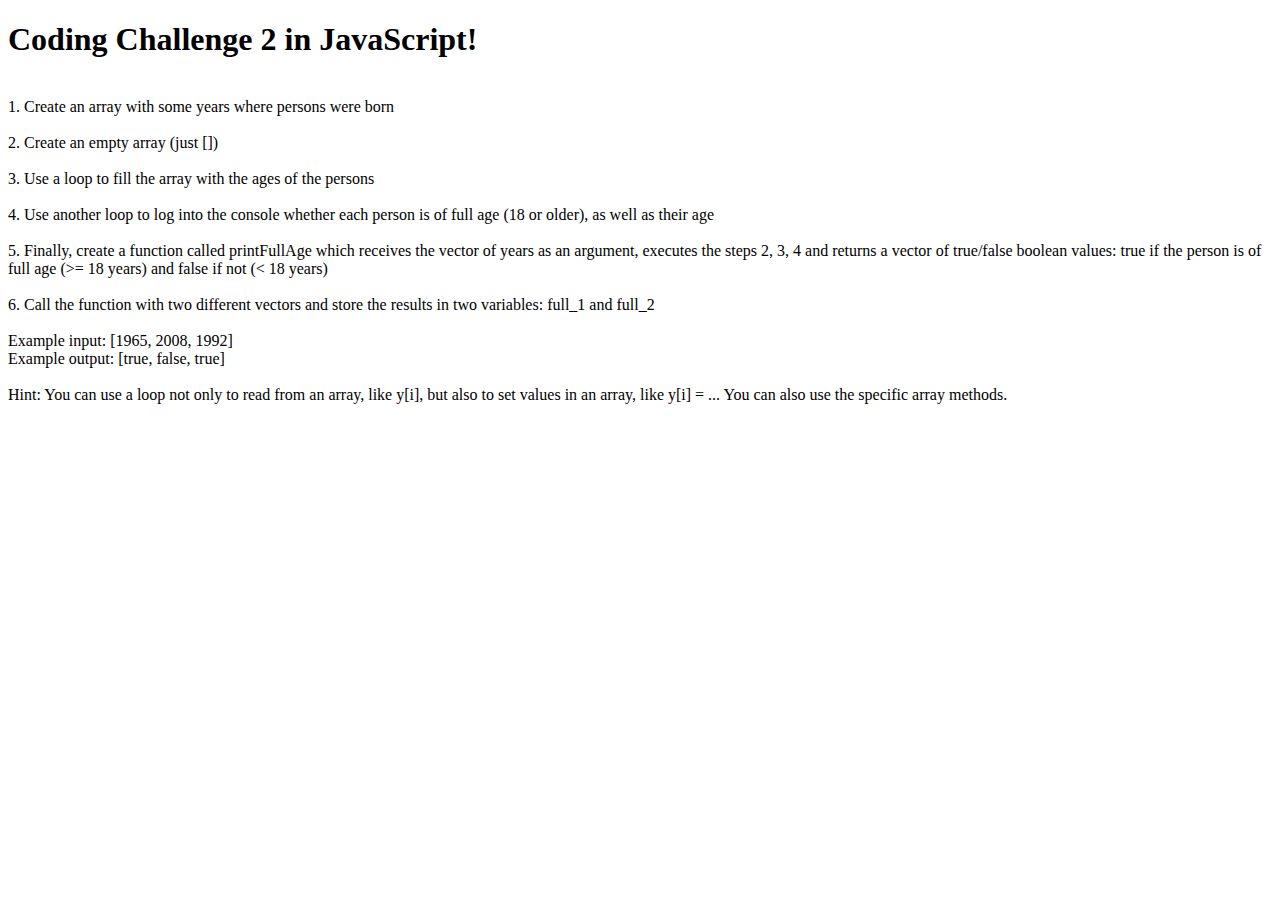
==== Challenge2/index.html @ 20c3c353 "Add files via upload" ====
<!DOCTYPE HTML>
<html lang="en">
<head >
    <meta charset="UTF-8">
    <title>|Challenge 2|</title>
</head>

<body>
    <h1>Coding Challenge 2 in JavaScript!</h1>
    <p><br>1. Create an array with some years where persons were born<br><br>2. Create an empty array (just [])<br><br>3. Use a loop to fill the array with the ages of the persons<br><br>4. Use another loop to log into the console whether each person is of full age (18 or older), as well as their age<br><br>5. Finally, create a function called printFullAge which receives the vector of years as an argument, executes the steps 2, 3, 4 and returns a vector of true/false boolean values: true if the person is of full age (>= 18 years) and false if not (< 18 years)<br><br>6. Call the function with two different vectors and store the results in two variables: full_1 and full_2<br><br>Example input: [1965, 2008, 1992]<br>Example output: [true, false, true]<br><br>Hint: You can use a loop not only to read from an array, like y[i], but also to set values in an array, like y[i] = ... You can also use the specific array methods.</p>
    <script src="script.js"></script>
</body>


</html>
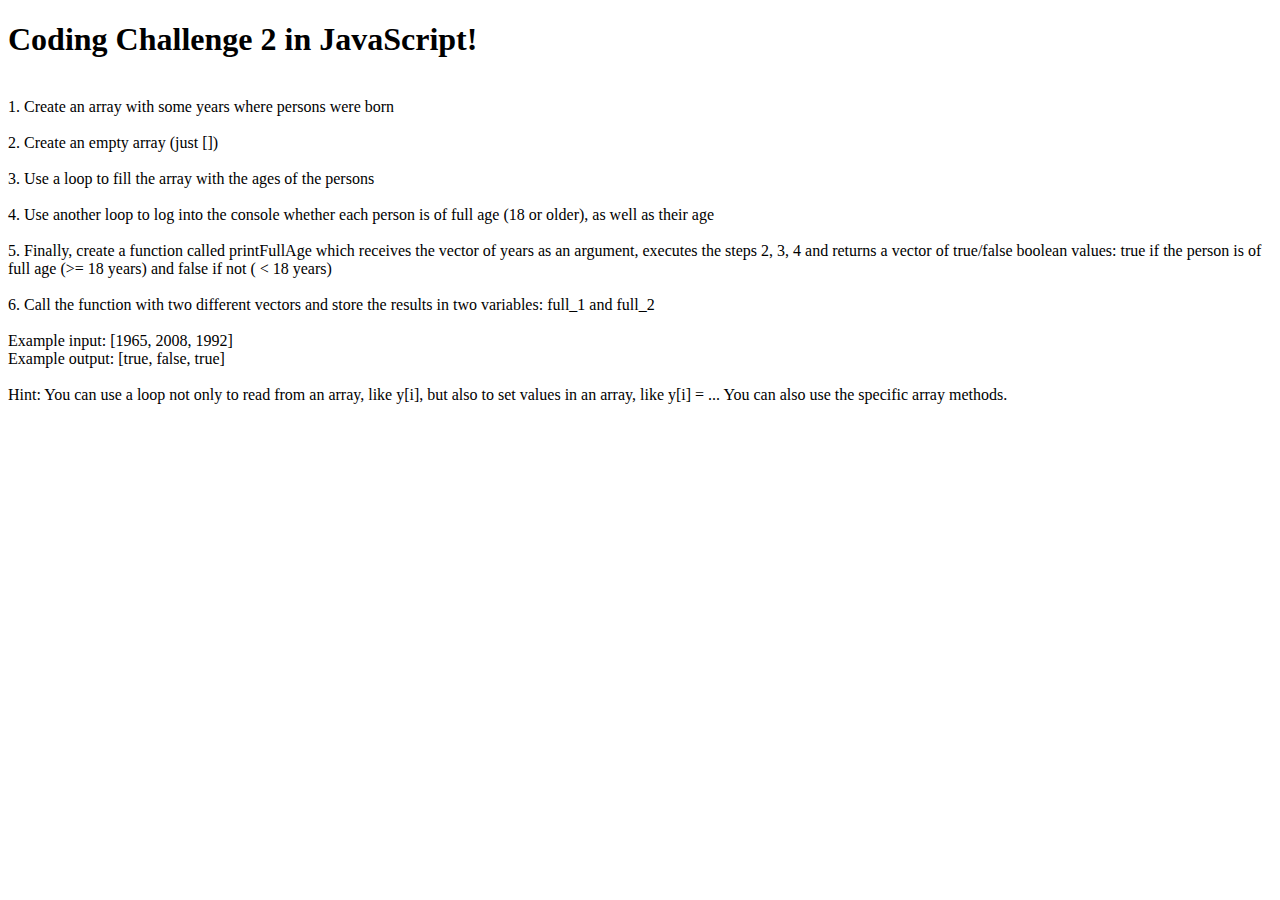
==== commit e1b092db: "Add files via upload" ====
--- a/Challenge2/index.html
+++ b/Challenge2/index.html
@@ -1,13 +1,15 @@
 <!DOCTYPE HTML>
 <html lang="en">
-<head >
+
+<head>
     <meta charset="UTF-8">
     <title>|Challenge 2|</title>
 </head>
 
 <body>
     <h1>Coding Challenge 2 in JavaScript!</h1>
-    <p><br>1. Create an array with some years where persons were born<br><br>2. Create an empty array (just [])<br><br>3. Use a loop to fill the array with the ages of the persons<br><br>4. Use another loop to log into the console whether each person is of full age (18 or older), as well as their age<br><br>5. Finally, create a function called printFullAge which receives the vector of years as an argument, executes the steps 2, 3, 4 and returns a vector of true/false boolean values: true if the person is of full age (>= 18 years) and false if not (< 18 years)<br><br>6. Call the function with two different vectors and store the results in two variables: full_1 and full_2<br><br>Example input: [1965, 2008, 1992]<br>Example output: [true, false, true]<br><br>Hint: You can use a loop not only to read from an array, like y[i], but also to set values in an array, like y[i] = ... You can also use the specific array methods.</p>
+    <p><br>1. Create an array with some years where persons were born<br><br>2. Create an empty array (just [])<br><br>3. Use a loop to fill the array with the ages of the persons<br><br>4. Use another loop to log into the console whether each person is of full age (18 or older), as well as their age<br><br>5. Finally, create a function called printFullAge which receives the vector of years as an argument, executes the steps 2, 3, 4 and returns a vector of true/false boolean values: true if the person is of full age (>= 18 years) and false if not (
+        < 18 years)<br><br>6. Call the function with two different vectors and store the results in two variables: full_1 and full_2<br><br>Example input: [1965, 2008, 1992]<br>Example output: [true, false, true]<br><br>Hint: You can use a loop not only to read from an array, like y[i], but also to set values in an array, like y[i] = ... You can also use the specific array methods.</p>
     <script src="script.js"></script>
 </body>
 
